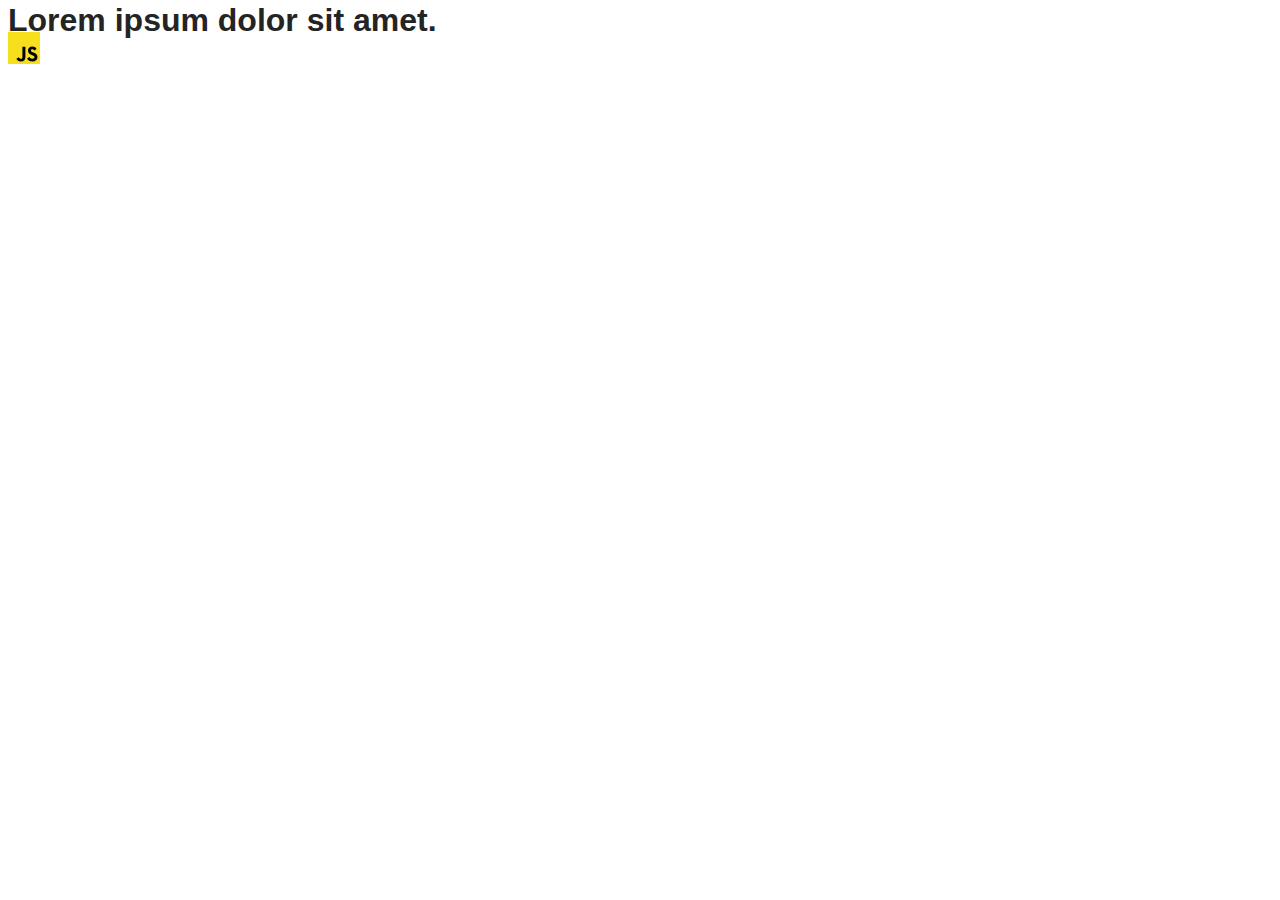
==== src/index.html @ fc2d5b8c "Initial commit" ====
<!DOCTYPE html>
<html lang="en">
  <head>
    <meta charset="UTF-8" />
    <link rel="icon" type="image/svg+xml" href="/favicon.svg" />
    <meta name="viewport" content="width=device-width, initial-scale=1.0" />
    <title>Vanilla App Template</title>
    <link rel="stylesheet" href="./css/styles.css" />
  </head>
  <body>
    <load ="partials/header.html" />

    <section>
      <h1>Lorem ipsum dolor sit amet.</h1>
      <!-- Path to images as from index.html file -->
      <img src="./img/javascript.svg" alt="" />
    </section>

    <!-- Loads the specified .html file -->
    <load ="partials/vite-promo.html" />

    <script type="module" src="./main.js"></script>
  </body>
</html>
---- src/css/styles.css ----
/**
  |============================
  | include css partials with
  | default @import url()
  |============================
*/
@import url('./reset.css');
@import url('./vite-promo.css');
@import url('./header.css');

:root {
  font-family: Inter, Avenir, Helvetica, Arial, sans-serif;
  font-size: 16px;
  line-height: 24px;
  font-weight: 400;

  color: #242424;
  background-color: rgba(255, 255, 255, 0.87);

  font-synthesis: none;
  text-rendering: optimizeLegibility;
  -webkit-font-smoothing: antialiased;
  -moz-osx-font-smoothing: grayscale;
  -webkit-text-size-adjust: 100%;
}
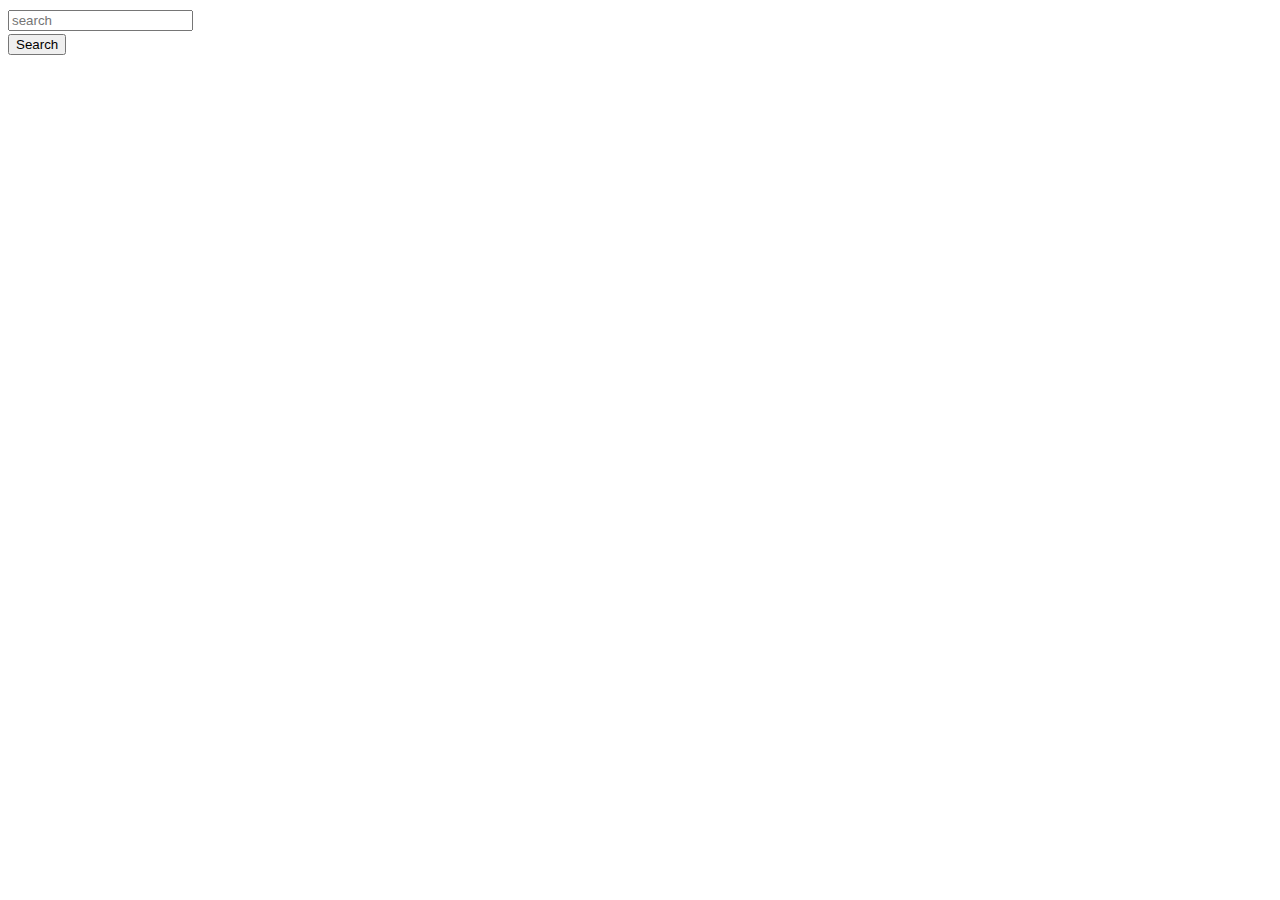
==== commit 978071b0: "render" ====
--- a/src/index.html
+++ b/src/index.html
@@ -4,20 +4,25 @@
     <meta charset="UTF-8" />
     <link rel="icon" type="image/svg+xml" href="/favicon.svg" />
     <meta name="viewport" content="width=device-width, initial-scale=1.0" />
-    <title>Vanilla App Template</title>
+    <title>Search Of Images</title>
     <link rel="stylesheet" href="./css/styles.css" />
   </head>
   <body>
-    <load ="partials/header.html" />
+    <div class="block">
+      <form class="search-form js-search-form">
+        <div>
+          <input
+            type="text"
+            class="input-form"
+            name="search"
+            placeholder="search"
+          />
+        </div>
+        <button type="submit" class="searchBtn js-searchBtn">Search</button>
+      </form>
 
-    <section>
-      <h1>Lorem ipsum dolor sit amet.</h1>
-      <!-- Path to images as from index.html file -->
-      <img src="./img/javascript.svg" alt="" />
-    </section>
-
-    <!-- Loads the specified .html file -->
-    <load ="partials/vite-promo.html" />
+      <div class="container js-container"></div>
+    </div>
 
     <script type="module" src="./main.js"></script>
   </body>
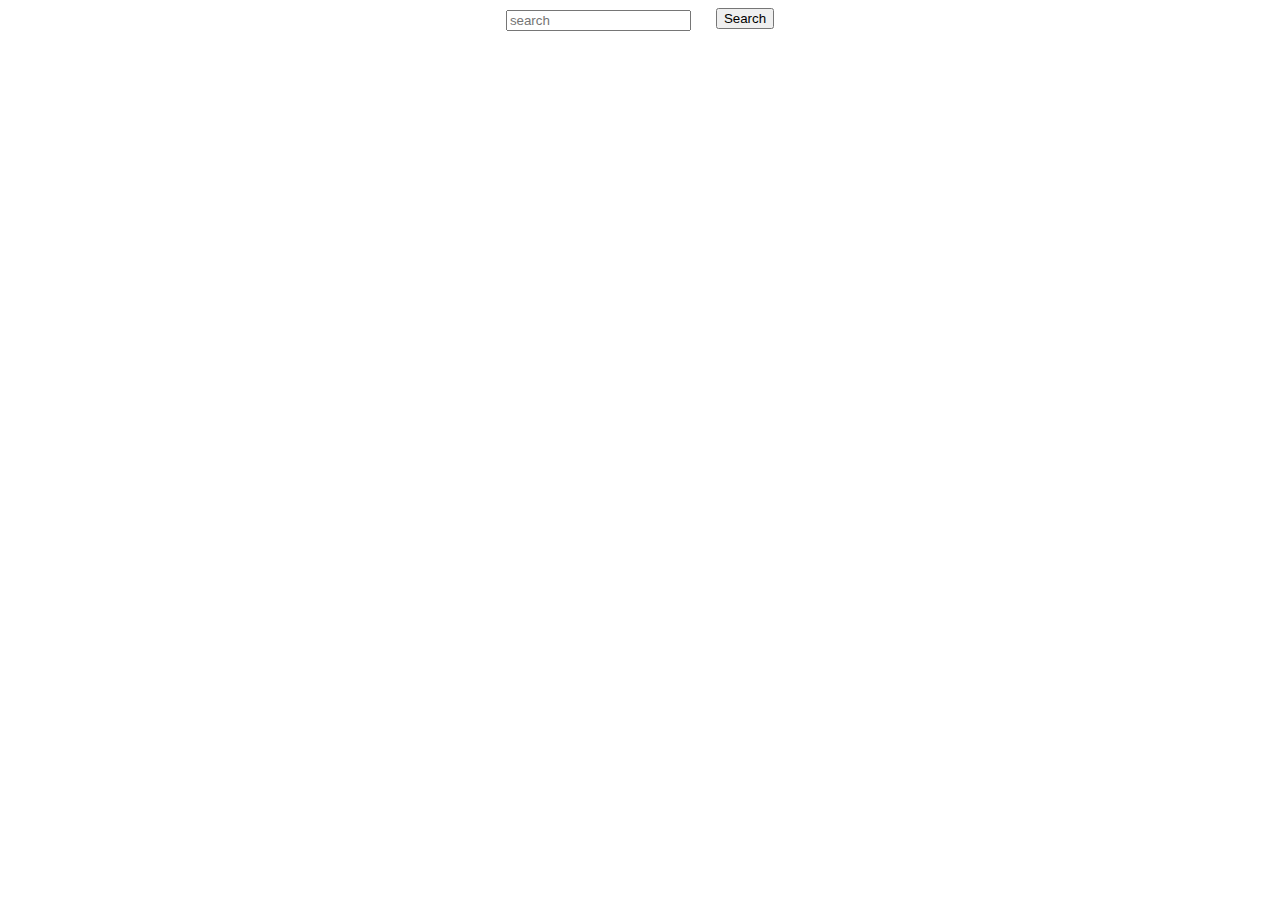
==== commit 8b1daad4: "simplelightbox, loader, styles" ====
--- a/src/index.html
+++ b/src/index.html
@@ -21,7 +21,7 @@
         <button type="submit" class="searchBtn js-searchBtn">Search</button>
       </form>
 
-      <div class="container js-container"></div>
+      <ul class="gallery js-list"></ul>
     </div>
 
     <script type="module" src="./main.js"></script>
--- a/src/css/styles.css
+++ b/src/css/styles.css
@@ -1,12 +1,4 @@
-/**
-  |============================
-  | include css partials with
-  | default @import url()
-  |============================
-*/
 @import url('./reset.css');
-@import url('./vite-promo.css');
-@import url('./header.css');
 
 :root {
   font-family: Inter, Avenir, Helvetica, Arial, sans-serif;
@@ -23,3 +15,93 @@
   -moz-osx-font-smoothing: grayscale;
   -webkit-text-size-adjust: 100%;
 }
+
+.block {
+  display: flex;
+  flex-direction: column;
+  align-items: center;
+  justify-content: center;
+  text-align: center;
+}
+
+.searchBtn {
+  margin-bottom: 20px;
+}
+
+.search-form {
+  display: flex;
+  gap: 25px;
+  justify-content: center;
+}
+
+.gallery {
+  max-width: 1148px;
+  margin-top: 70px;
+  display: flex;
+  gap: 24px;
+  flex-wrap: wrap;
+  /* flex-direction: column; */
+  /* width: calc((100% - 20px) / 3); */
+}
+
+.card-container {
+  display: flex;
+  flex-wrap: wrap;
+  /* flex-direction: column; */
+  width: calc((100% - 20px) / 3);
+  /* gap: 30px; */
+  width: 360px;
+  height: 200px;
+  /* justify-content: center;
+  text-align: center; */
+  align-items: center;
+}
+
+.picture-card {
+  display: flex;
+  gap: 24px;
+}
+
+.gallery-image {
+  /* max-width: 100%; */
+  width: 360px;
+  height: 200px;
+}
+
+.description {
+  display: flex;
+  flex-direction: column;
+}
+
+.loader {
+  font-size: 48px;
+  color: #8c8d8c;
+  display: inline-block;
+  font-family: Arial, Helvetica, sans-serif;
+  font-weight: 400;
+  position: relative;
+}
+.loader:after {
+  content: 'Loading';
+  position: relative;
+  z-index: 5;
+}
+.loader:before {
+  content: '';
+  height: 6px;
+  border: 1px solid;
+  border-radius: 10px;
+  width: 100%;
+  position: absolute;
+  bottom: 0px;
+  top: 50px;
+  background: linear-gradient(#ff3d00 100%, transparent 0) no-repeat;
+  background-size: 0% auto;
+  animation: 10s lineGrow linear infinite;
+}
+
+@keyframes lineGrow {
+  to {
+    background-size: 100% auto;
+  }
+}
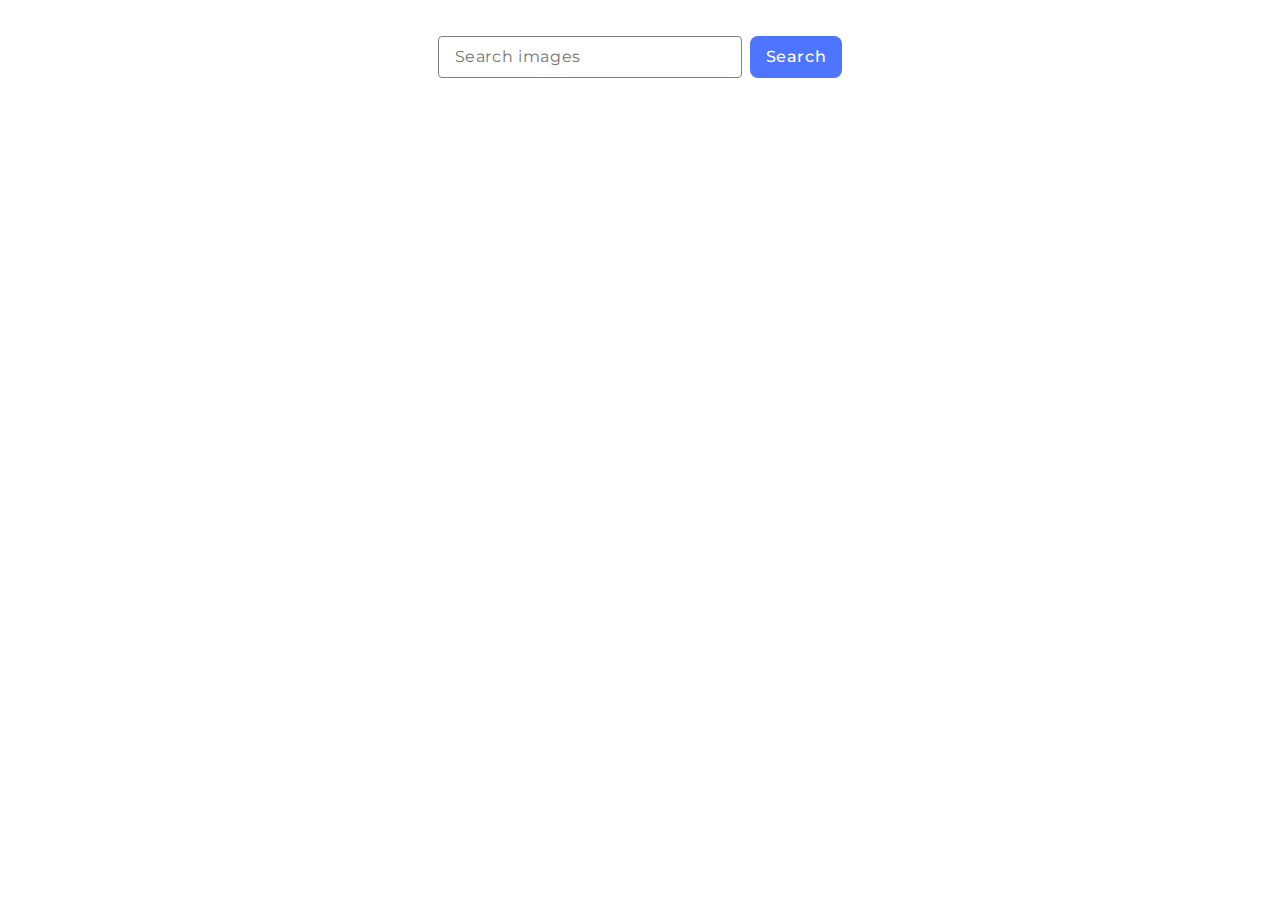
==== commit ea839456: "update styles" ====
--- a/src/index.html
+++ b/src/index.html
@@ -4,7 +4,11 @@
     <meta charset="UTF-8" />
     <link rel="icon" type="image/svg+xml" href="/favicon.svg" />
     <meta name="viewport" content="width=device-width, initial-scale=1.0" />
-    <title>Search Of Images</title>
+    <title>Homework 11</title>
+    <link
+      href="https://fonts.googleapis.com/css2?family=Montserrat:wght@400;500;600;700&display=swap"
+      rel="stylesheet"
+    />
     <link rel="stylesheet" href="./css/styles.css" />
   </head>
   <body>
@@ -15,7 +19,7 @@
             type="text"
             class="input-form"
             name="search"
-            placeholder="search"
+            placeholder="Search images"
           />
         </div>
         <button type="submit" class="searchBtn js-searchBtn">Search</button>
--- a/src/css/styles.css
+++ b/src/css/styles.css
@@ -1,19 +1,9 @@
 @import url('./reset.css');
 
-:root {
-  font-family: Inter, Avenir, Helvetica, Arial, sans-serif;
-  font-size: 16px;
-  line-height: 24px;
-  font-weight: 400;
-
-  color: #242424;
-  background-color: rgba(255, 255, 255, 0.87);
-
-  font-synthesis: none;
-  text-rendering: optimizeLegibility;
-  -webkit-font-smoothing: antialiased;
-  -moz-osx-font-smoothing: grayscale;
-  -webkit-text-size-adjust: 100%;
+body {
+  margin: 0 auto;
+  max-width: 1128px;
+  padding: 0 10px;
 }
 
 .block {
@@ -22,70 +12,120 @@
   align-items: center;
   justify-content: center;
   text-align: center;
-}
-
-.searchBtn {
-  margin-bottom: 20px;
+  padding-top: 36px;
 }
 
 .search-form {
   display: flex;
-  gap: 25px;
+  gap: 8px;
   justify-content: center;
+  margin-bottom: 32px;
+}
+
+.input-form {
+  width: 270px;
+  border: 1px solid rgba(128, 128, 128, 1);
+  border-radius: 4px;
+  padding: 8px 16px;
+  font-family: 'Montserrat', sans-serif;
+  font-size: 16px;
+  font-weight: 400;
+  line-height: 1.5;
+  letter-spacing: 0.04em;
+  transition: border-color 250ms cubic-bezier(0.4, 0, 0.2, 1);
+}
+
+.input-form:hover {
+  border-color: rgba(0, 0, 0, 1);
+}
+
+.input-form:focus {
+  border-color: rgba(78, 117, 255, 1);
+  outline: none;
+}
+
+.searchBtn {
+  padding: 8px 16px;
+  border-radius: 8px;
+  background-color: rgba(78, 117, 255, 1);
+  color: rgba(255, 255, 255, 1);
+  border: none;
+  font-family: 'Montserrat', sans-serif;
+  font-size: 16px;
+  font-weight: 500;
+  line-height: 1.5;
+  letter-spacing: 0.04em;
+  transition: background-color 250ms cubic-bezier(0.4, 0, 0.2, 1);
+}
+
+.searchBtn:hover {
+  background-color: rgba(108, 140, 255, 1);
 }
 
 .gallery {
-  max-width: 1148px;
-  margin-top: 70px;
-  display: flex;
-  gap: 24px;
-  flex-wrap: wrap;
-  /* flex-direction: column; */
-  /* width: calc((100% - 20px) / 3); */
-}
-
-.card-container {
   display: flex;
   flex-wrap: wrap;
-  /* flex-direction: column; */
-  width: calc((100% - 20px) / 3);
-  /* gap: 30px; */
-  width: 360px;
-  height: 200px;
-  /* justify-content: center;
-  text-align: center; */
-  align-items: center;
-}
-
-.picture-card {
-  display: flex;
   gap: 24px;
 }
 
+.gallery-item {
+  width: 358px;
+  height: 198px;
+  overflow: hidden;
+  display: flex;
+  flex-direction: column;
+  justify-content: flex-end;
+  border: 1px solid rgba(128, 128, 128, 1);
+}
+
+.image-container {
+  width: 100%;
+  height: 100%;
+  overflow: hidden;
+}
+
 .gallery-image {
-  /* max-width: 100%; */
-  width: 360px;
-  height: 200px;
+  width: 100%;
+  height: 100%;
+  object-fit: cover;
+}
+
+.gallery-card {
+  padding: 4px 20px;
+  display: flex;
+  gap: 32px;
+  font-family: 'Montserrat', sans-serif;
+  font-size: 12px;
+  font-weight: 400;
+  line-height: 2;
+  letter-spacing: 0.04em;
 }
 
 .description {
   display: flex;
   flex-direction: column;
+  font-family: 'Montserrat', sans-serif;
+  font-size: 12px;
+  font-weight: 600;
+  line-height: 1.33;
+  letter-spacing: 0.04em;
 }
 
 .loader {
-  font-size: 48px;
+  font-size: 28px;
   color: #8c8d8c;
   display: inline-block;
-  font-family: Arial, Helvetica, sans-serif;
+  font-family: 'Montserrat', sans-serif;
   font-weight: 400;
   position: relative;
 }
+
 .loader:after {
-  content: 'Loading';
+  content: 'Loading images, please wait...';
   position: relative;
   z-index: 5;
 }
+
 .loader:before {
   content: '';
   height: 6px;
@@ -94,7 +134,7 @@
   width: 100%;
   position: absolute;
   bottom: 0px;
-  top: 50px;
+  top: 40px;
   background: linear-gradient(#ff3d00 100%, transparent 0) no-repeat;
   background-size: 0% auto;
   animation: 10s lineGrow linear infinite;
@@ -105,3 +145,15 @@
     background-size: 100% auto;
   }
 }
+
+.iziToast-capsule .iziToast > .iziToast-close {
+  background: url(/img/bi_x-lg.svg) no-repeat 50% 50%;
+}
+
+.iziToast > .iziToast-body .iziToast-texts .iziToast-message {
+  font-family: 'Montserrat', sans-serif;
+  font-size: 16px;
+  font-weight: 400;
+  line-height: 1.5;
+  letter-spacing: 0.5px;
+}
